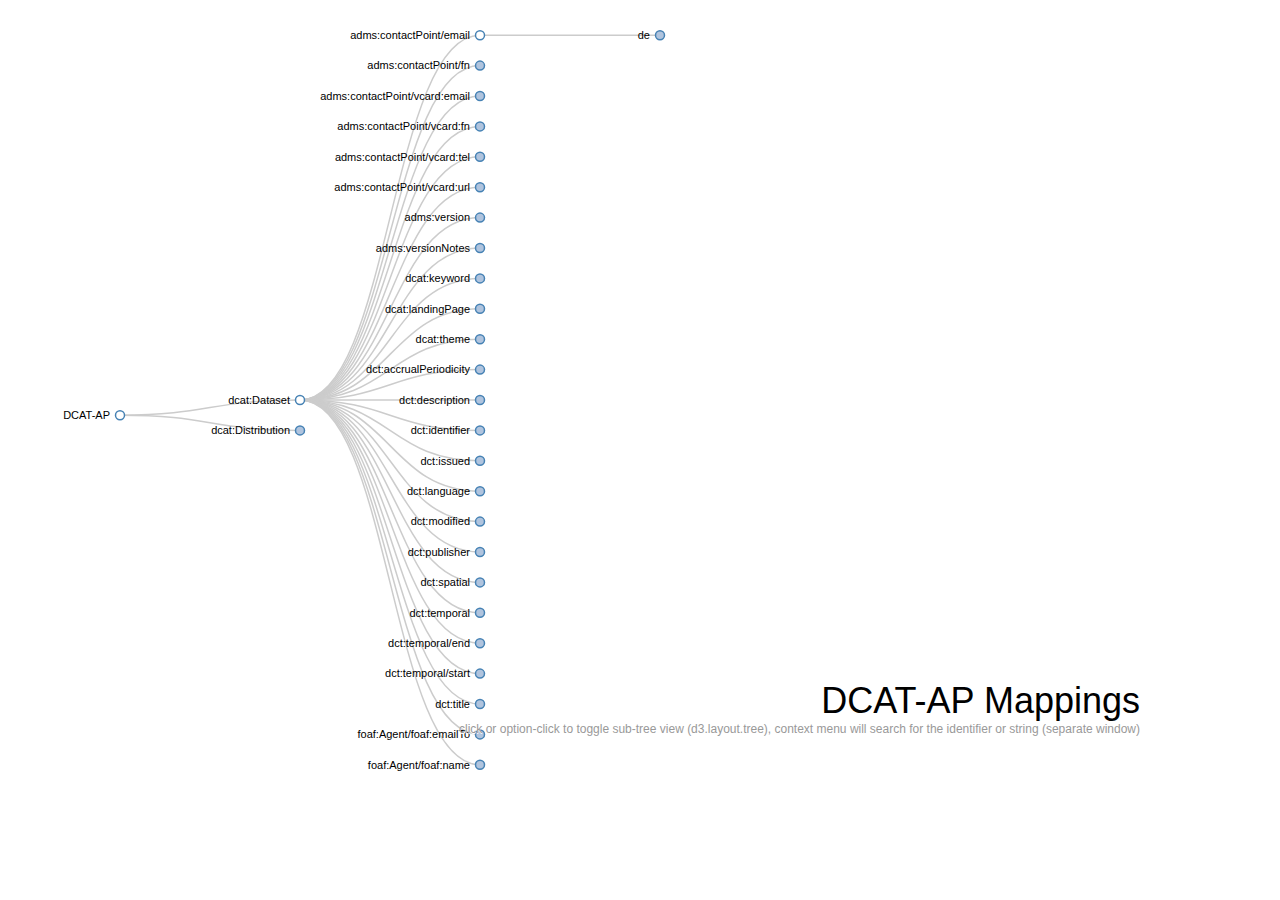
==== system/www/visualisation/tree.html @ 02419250 "changed mdr to vdm" ====
<!DOCTYPE html>
<html><head>
    <meta http-equiv="Content-Type" content="text/html; charset=UTF-8">
    <link type="text/css" rel="stylesheet" href="tree_files/style.css">
    <script type="text/javascript" src="tree_files/d3_002.js"></script>
    <script type="text/javascript" src="tree_files/d3.js"></script>
    <style type="text/css">


.node circle {
  cursor: pointer;
  fill: #fff;
  stroke: steelblue;
  stroke-width: 1.5px;
}

.node text {
  font-size: 11px;
}

path.link {
  fill: none;
  stroke: #ccc;
  stroke-width: 1.5px;
}

    </style>
  </head>
  <body>
    <div id="body">
      <div id="footer">
        DCAT-AP Mappings
        <div class="hint">click or option-click to toggle sub-tree view (d3.layout.tree), context menu will search for the identifier or string (separate window)</div>
      </div>
    <script type="text/javascript">

var m = [20, 120, 20, 120],
    w = 1280 - m[1] - m[3],
    h = 800 - m[0] - m[2],
    i = 0,
    root;

var tree = d3.layout.tree()
    .size([h, w]);

var diagonal = d3.svg.diagonal()
    .projection(function(d) { return [d.y, d.x]; });

var vis = d3.select("#body").append("svg:svg")
    .attr("width", w + m[1] + m[3])
    .attr("height", h + m[0] + m[2])
  .append("svg:g")
    .attr("transform", "translate(" + m[3] + "," + m[0] + ")");

d3.json("flare.json", function(json) {
  root = json;
  root.x0 = h / 2;
  root.y0 = 0;

  function toggleAll(d) {
    if (d.children) {
      d.children.forEach(toggleAll);
      toggle(d);
    }
  }

  // Initialize the display to show a few nodes.
  root.children.forEach(toggleAll);
  toggle(root.children[0]);
  toggle(root.children[0].children[0]);
  update(root);
});

function update(source) {
  var duration = d3.event && d3.event.altKey ? 5000 : 500;

  // Compute the new tree layout.
  var nodes = tree.nodes(root).reverse();

  // Normalize for fixed-depth.
  nodes.forEach(function(d) { d.y = d.depth * 180; });

  // Update the nodes…
  var node = vis.selectAll("g.node")
      .data(nodes, function(d) { return d.id || (d.id = ++i); });

  // Enter any new nodes at the parent's previous position.
  var nodeEnter = node.enter().append("svg:g")
      .attr("class", "node")
      .attr("transform", function(d) { return "translate(" + source.y0 + "," + source.x0 + ")"; })
       .on("dblclick", function(d) { window.open(d.link, "Search", "width=800, height=600, scrollbars=yes"); })
       .on("click", function(d) { toggle(d); update(d); });

  nodeEnter.append("svg:circle")
      .attr("r", 1e-6)
      .style("fill", function(d) { return d._children ? "lightsteelblue" : "#fff"; });

  nodeEnter.append("svg:text")
      .attr("x", function(d) { return d.children || d._children ? -10 : 10; })
      .attr("dy", ".35em")
      .attr("text-anchor", function(d) { return d.children || d._children ? "end" : "start"; })
      .attr("xlink:href", function(d) { return d.link; })
      .text(function(d) { return d.name; })
      .style("fill-opacity", 1e-6);

  // Transition nodes to their new position.
  var nodeUpdate = node.transition()
      .duration(duration)
      .attr("transform", function(d) { return "translate(" + d.y + "," + d.x + ")"; });

  nodeUpdate.select("circle")
      .attr("r", 4.5)
      .style("fill", function(d) { return d._children ? "lightsteelblue" : "#fff"; });

  nodeUpdate.select("text")
      .style("fill-opacity", 1);

  // Transition exiting nodes to the parent's new position.
  var nodeExit = node.exit().transition()
      .duration(duration)
      .attr("transform", function(d) { return "translate(" + source.y + "," + source.x + ")"; })
      .remove();

  nodeExit.select("circle")
      .attr("r", 1e-6);

  nodeExit.select("text")
      .style("fill-opacity", 1e-6);

  // Update the links…
  var link = vis.selectAll("path.link")
      .data(tree.links(nodes), function(d) { return d.target.id; });

  // Enter any new links at the parent's previous position.
  link.enter().insert("svg:path", "g")
      .attr("class", "link")
      .attr("d", function(d) {
        var o = {x: source.x0, y: source.y0};
        return diagonal({source: o, target: o});
      })
    .transition()
      .duration(duration)
      .attr("d", diagonal);

  // Transition links to their new position.
  link.transition()
      .duration(duration)
      .attr("d", diagonal);

  // Transition exiting nodes to the parent's new position.
  link.exit().transition()
      .duration(duration)
      .attr("d", function(d) {
        var o = {x: source.x, y: source.y};
        return diagonal({source: o, target: o});
      })
      .remove();

  // Stash the old positions for transition.
  nodes.forEach(function(d) {
    d.x0 = d.x;
    d.y0 = d.y;
  });
}

// Toggle children.
function toggle(d) {
  if (d.children) {
    d._children = d.children;
    d.children = null;
  } else {
    d.children = d._children;
    d._children = null;
  }
}

    </script>
  

</body></html>
---- system/www/visualisation/tree_files/style.css ----
body {
  background: url(texture-noise.png);
  overflow: hidden;
  margin: 0;
  font-size: 14px;
  font-family: "Helvetica Neue", Helvetica;
}

#chart, #header, #footer {
  position: absolute;
  top: 0;
}

#header, #footer {
  z-index: 1;
  display: block;
  font-size: 36px;
  font-weight: 300;
  text-shadow: 0 1px 0 #fff;
}

#header.inverted, #footer.inverted {
  color: #fff;
  text-shadow: 0 1px 4px #000;
}

#header {
  top: 80px;
  left: 140px;
  width: 1000px;
}

#footer {
  top: 680px;
  right: 140px;
  text-align: right;
}

rect {
  fill: none;
  pointer-events: all;
}

pre {
  font-size: 18px;
}

line {
  stroke: #000;
  stroke-width: 1.5px;
}

.string, .regexp {
  color: #f39;
}

.keyword {
  color: #00c;
}

.comment {
  color: #777;
  font-style: oblique;
}

.number {
  color: #369;
}

.class, .special {
  color: #1181B8;
}

a:link, a:visited {
  color: #000;
  text-decoration: none;
}

a:hover {
  color: #666;
}

.hint {
  position: absolute;
  right: 0;
  width: 1280px;
  font-size: 12px;
  color: #999;
}
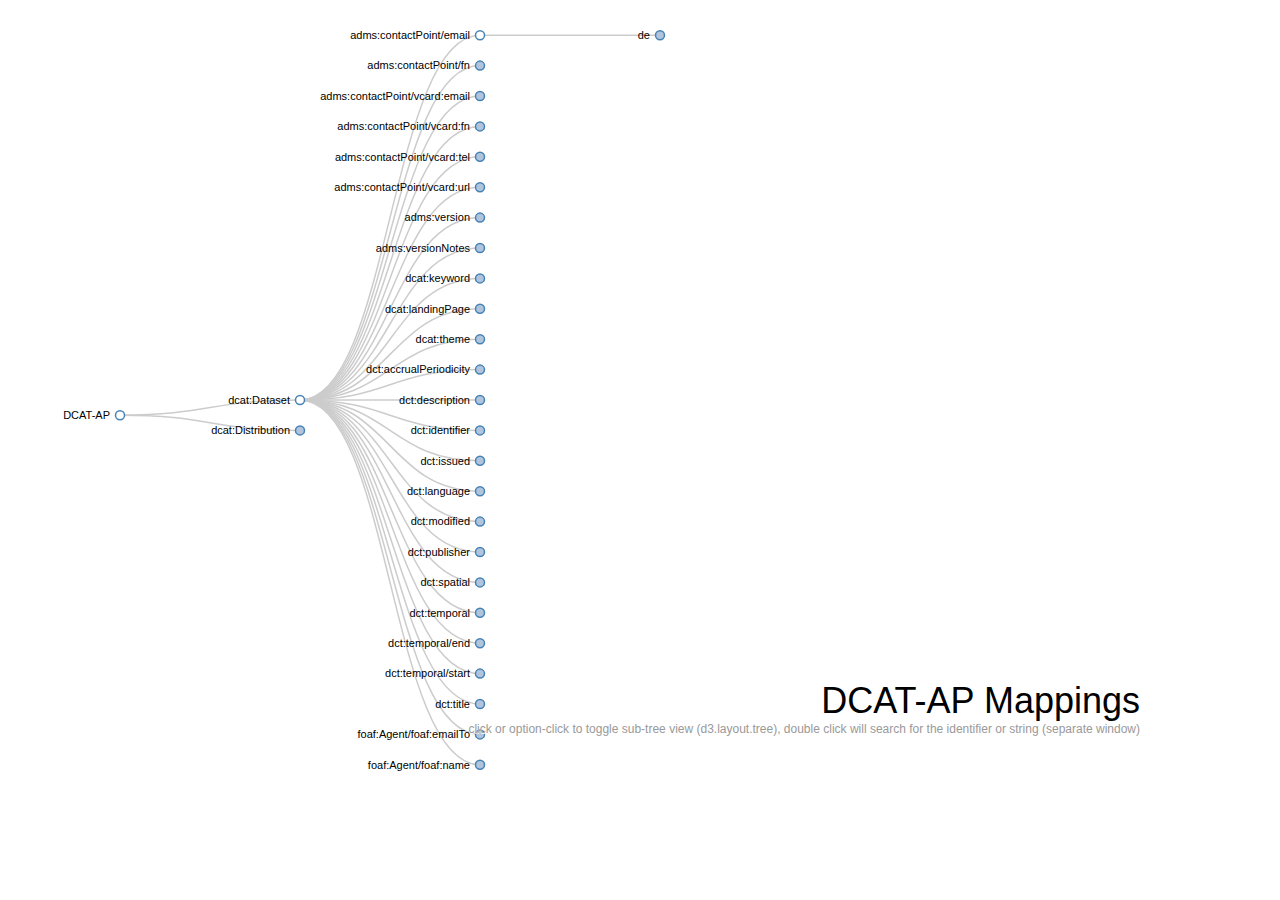
==== commit 34d5a14a: "updates to labels, etc." ====
--- a/system/www/visualisation/tree.html
+++ b/system/www/visualisation/tree.html
@@ -30,7 +30,7 @@
     <div id="body">
       <div id="footer">
         DCAT-AP Mappings
-        <div class="hint">click or option-click to toggle sub-tree view (d3.layout.tree), context menu will search for the identifier or string (separate window)</div>
+        <div class="hint">click or option-click to toggle sub-tree view (d3.layout.tree), double click will search for the identifier or string (separate window)</div>
       </div>
     <script type="text/javascript">
 
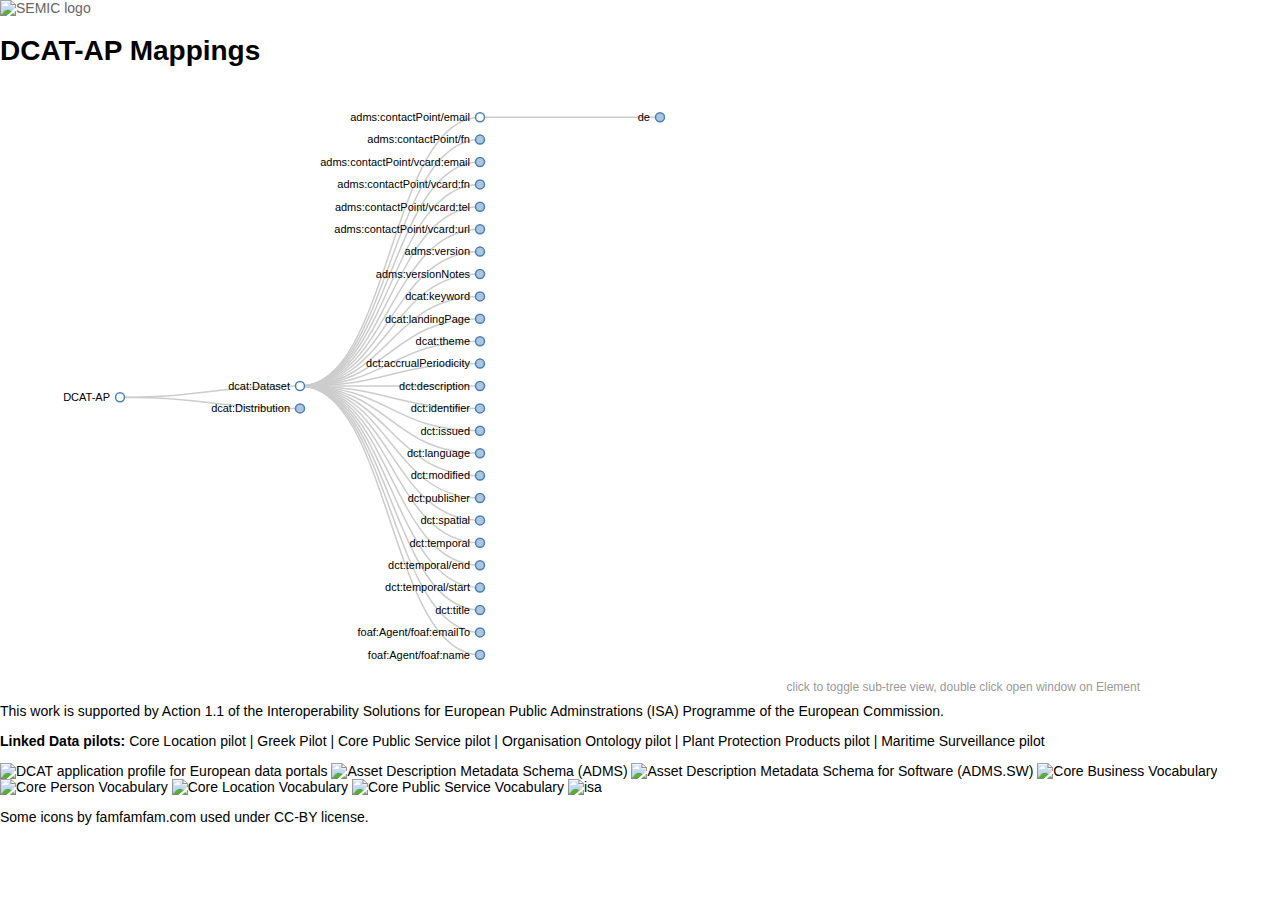
==== commit a7383907: "Added top-and-tails to the presentation of the tree - same as Core Vocabularies Mapping Directory vi" ====
--- a/system/www/visualisation/tree.html
+++ b/system/www/visualisation/tree.html
@@ -1,12 +1,15 @@
 <!DOCTYPE html>
-<html><head>
-    <meta http-equiv="Content-Type" content="text/html; charset=UTF-8">
-    <link type="text/css" rel="stylesheet" href="tree_files/style.css">
-    <script type="text/javascript" src="tree_files/d3_002.js"></script>
-    <script type="text/javascript" src="tree_files/d3.js"></script>
-    <style type="text/css">
-
-
+<html>
+<head>
+  <meta charset="UTF-8" />
+  <title>Core Vocabulary Mappings Directory</title>
+  <link type="text/css" rel="stylesheet" href="tree_files/style.css">
+  <script type="text/javascript" src="tree_files/d3_002.js"></script>
+  <script type="text/javascript" src="tree_files/d3.js"></script>
+  <link rel="stylesheet" type="text/css" href="/vdm/css/normalize.css" />
+  <link rel="stylesheet" type="text/css" href="http://fonts.googleapis.com/css?family=Source+Sans+Pro:400,400italic,600,600italic,300" />
+  <link rel="stylesheet" type="text/css" href="/vdm/css/screen.css" />
+  <style type="text/css">
 .node circle {
   cursor: pointer;
   fill: #fff;
@@ -23,20 +26,30 @@
   stroke: #ccc;
   stroke-width: 1.5px;
 }
-
     </style>
-  </head>
-  <body>
-    <div id="body">
-      <div id="footer">
-        DCAT-AP Mappings
-        <div class="hint">click or option-click to toggle sub-tree view (d3.layout.tree), double click will search for the identifier or string (separate window)</div>
-      </div>
+
+</head>
+<body id="picturepage">
+
+<header>
+  <div class="logo">
+    <a href="https://www.semic.eu">
+      <img src="/vdm/images/semic_logo.png" alt="SEMIC logo" width="90" height="90" />
+    </a>
+  </div>
+  <h1><a href="/vdm/" color="white">DCAT-AP Mappings</a></h1>
+</header>
+
+<section id="picture">
+	<div id="body">
+		<div id="footer">
+			<div class="hint">click to toggle sub-tree view, double click open window on Element</div>
+		</div>
     <script type="text/javascript">
 
 var m = [20, 120, 20, 120],
     w = 1280 - m[1] - m[3],
-    h = 800 - m[0] - m[2],
+    h = 600 - m[0] - m[2],
     i = 0,
     root;
 
@@ -88,8 +101,8 @@
   var nodeEnter = node.enter().append("svg:g")
       .attr("class", "node")
       .attr("transform", function(d) { return "translate(" + source.y0 + "," + source.x0 + ")"; })
-       .on("dblclick", function(d) { window.open(d.link, "Search", "width=800, height=600, scrollbars=yes"); })
-       .on("click", function(d) { toggle(d); update(d); });
+      .on("dblclick", function(d) { window.open(d.link, "Search", "width=800, height=600, scrollbars=yes"); })
+      .on("click", function(d) { toggle(d); update(d); });
 
   nodeEnter.append("svg:circle")
       .attr("r", 1e-6)
@@ -175,6 +188,38 @@
 }
 
     </script>
-  
+	</div>
+</section>
+<footer>
+  <p>This work is supported by
+  <a href="http://ec.europa.eu/isa/actions/01-trusted-information-exchange/1-1action_en.htm" target="_blank">Action 1.1</a>
+  of the
+  <a href="http://ec.europa.eu/isa/" target="_blank">Interoperability Solutions
+  for European Public Adminstrations (ISA)</a> Programme of the European
+  Commission.</p>
+
+  <p><strong>Linked Data pilots:</strong>
+    <a href="http://location.testproject.eu/BEL">Core Location pilot</a> |
+    <a href="http://data.ydmed.gov.gr/">Greek Pilot</a> |
+    <a href="http://cpsv.testproject.eu/CPSV">Core Public Service pilot</a> |
+    <a href="http://org.testproject.eu/MAREG">Organisation Ontology pilot</a> |
+    <a href="http://health.testproject.eu/PPP">Plant Protection Products pilot</a> |
+    <a href="http://maritime.testproject.eu/CISE">Maritime Surveillance pilot</a>
+  </p>
+
+  <p>
+    <a href="https://joinup.ec.europa.eu/asset/dcat_application_profile/description" target="_blank"><img alt="DCAT application profile for European data portals" src="https://joinup.ec.europa.eu/sites/default/files/imagecache/community_logo/DCAT_application_profile_for_European_data_portals_logo_0.png" width="70" height="70" /></a>
+    <a href="https://joinup.ec.europa.eu/asset/adms/description" target="_blank"><img alt="Asset Description Metadata Schema (ADMS)" src="http://joinup.ec.europa.eu/sites/default/files/imagecache/community_logo/adms_logo.png" width="70" height="70" /></a>
+    <a href="https://joinup.ec.europa.eu/asset/adms_foss/description" target="_blank"><img alt="Asset Description Metadata Schema for Software (ADMS.SW)" src="http://joinup.ec.europa.eu/sites/default/files/imagecache/community_logo/ADMS_SW_Logo.png" width="70" height="70" /></a>
+    <a href="https://joinup.ec.europa.eu/asset/core_business/description" target="_blank"><img alt="Core Business Vocabulary" src="http://joinup.ec.europa.eu/sites/default/files/imagecache/community_logo/core_business_logo.png" width="70" height="70" /></a>
+    <a href="https://joinup.ec.europa.eu/asset/core_person/description"><img alt="Core Person Vocabulary" src="http://joinup.ec.europa.eu/sites/default/files/imagecache/community_logo/core_person_logo.png" width="70" height="70" /></a>
+    <a href="https://joinup.ec.europa.eu/asset/core_location/description" target="_blank"><img alt="Core Location Vocabulary" src="http://joinup.ec.europa.eu/sites/default/files/imagecache/community_logo/core_location_logo.png" width="70" height="70" /></a>
+    <a href="https://joinup.ec.europa.eu/asset/core_public_service/description" target="_blank"><img alt="Core Public Service Vocabulary" src="https://joinup.ec.europa.eu/sites/default/files/imagecache/community_logo/core_public_service_logo.png" width="70" height="70" /></a>
+    <a href="http://ec.europa.eu/isa/" target="_blank"><img alt="isa" src="http://joinup.ec.europa.eu/sites/default/files/ckeditor_files/images/isa_logo.png" width="70" height="70" /></a>
+  </p>
+
+  <p>Some icons by <a href="http://www.famfamfam.com/lab/icons/silk/">famfamfam.com</a> used under CC-BY license.</p>
+</footer>
 
 </body></html>
+
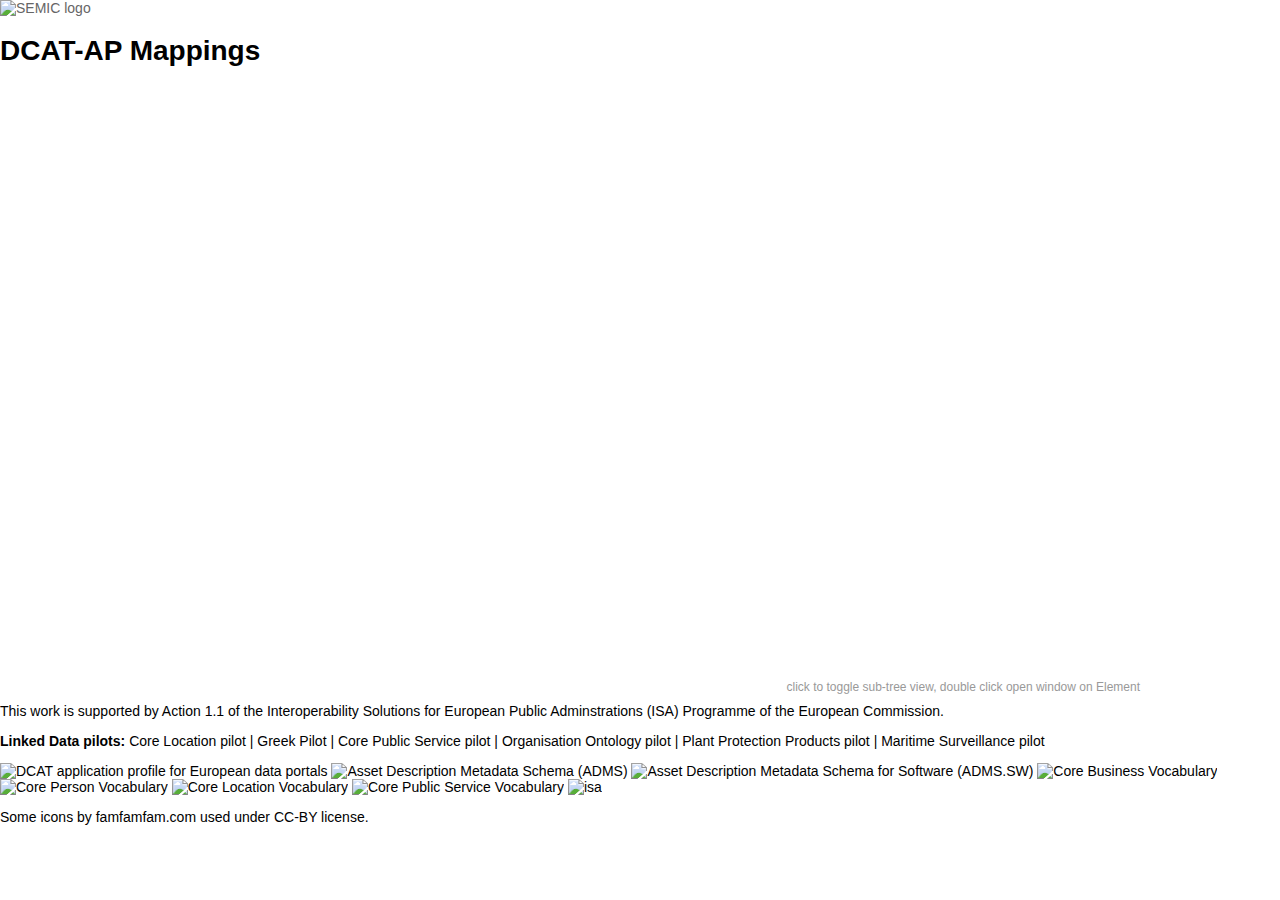
==== commit 1ed3cf14: "Rearranged the creation of the dcat-ap descriptions. Updated some labels, added the public-identifie" ====
--- a/system/www/visualisation/tree.html
+++ b/system/www/visualisation/tree.html
@@ -65,7 +65,7 @@
   .append("svg:g")
     .attr("transform", "translate(" + m[3] + "," + m[0] + ")");
 
-d3.json("flare.json", function(json) {
+d3.json("dcatflare.json", function(json) {
   root = json;
   root.x0 = h / 2;
   root.y0 = 0;
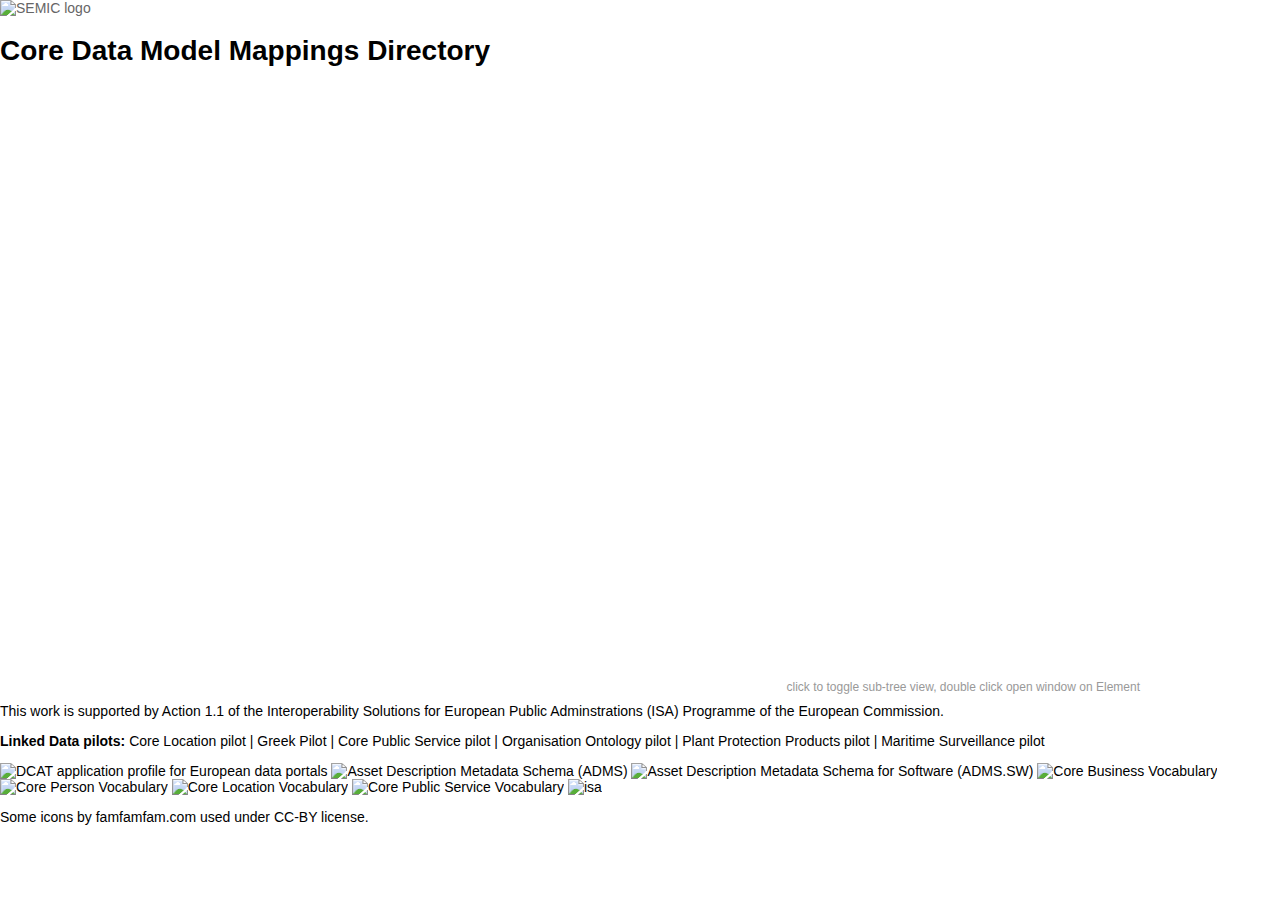
==== commit f3d631b1: "Changed label from core data model directory to core data model mapping directory ...." ====
--- a/system/www/visualisation/tree.html
+++ b/system/www/visualisation/tree.html
@@ -2,7 +2,7 @@
 <html>
 <head>
   <meta charset="UTF-8" />
-  <title>Core Vocabulary Mappings Directory</title>
+  <title>Core Data Model Mappings Directory</title>
   <link type="text/css" rel="stylesheet" href="tree_files/style.css">
   <script type="text/javascript" src="tree_files/d3_002.js"></script>
   <script type="text/javascript" src="tree_files/d3.js"></script>
@@ -37,7 +37,7 @@
       <img src="/vdm/images/semic_logo.png" alt="SEMIC logo" width="90" height="90" />
     </a>
   </div>
-  <h1><a href="/vdm/" color="white">DCAT-AP Mappings</a></h1>
+  <h1><a href="/vdm/" color="white">Core Data Model Mappings Directory</a></h1>
 </header>
 
 <section id="picture">
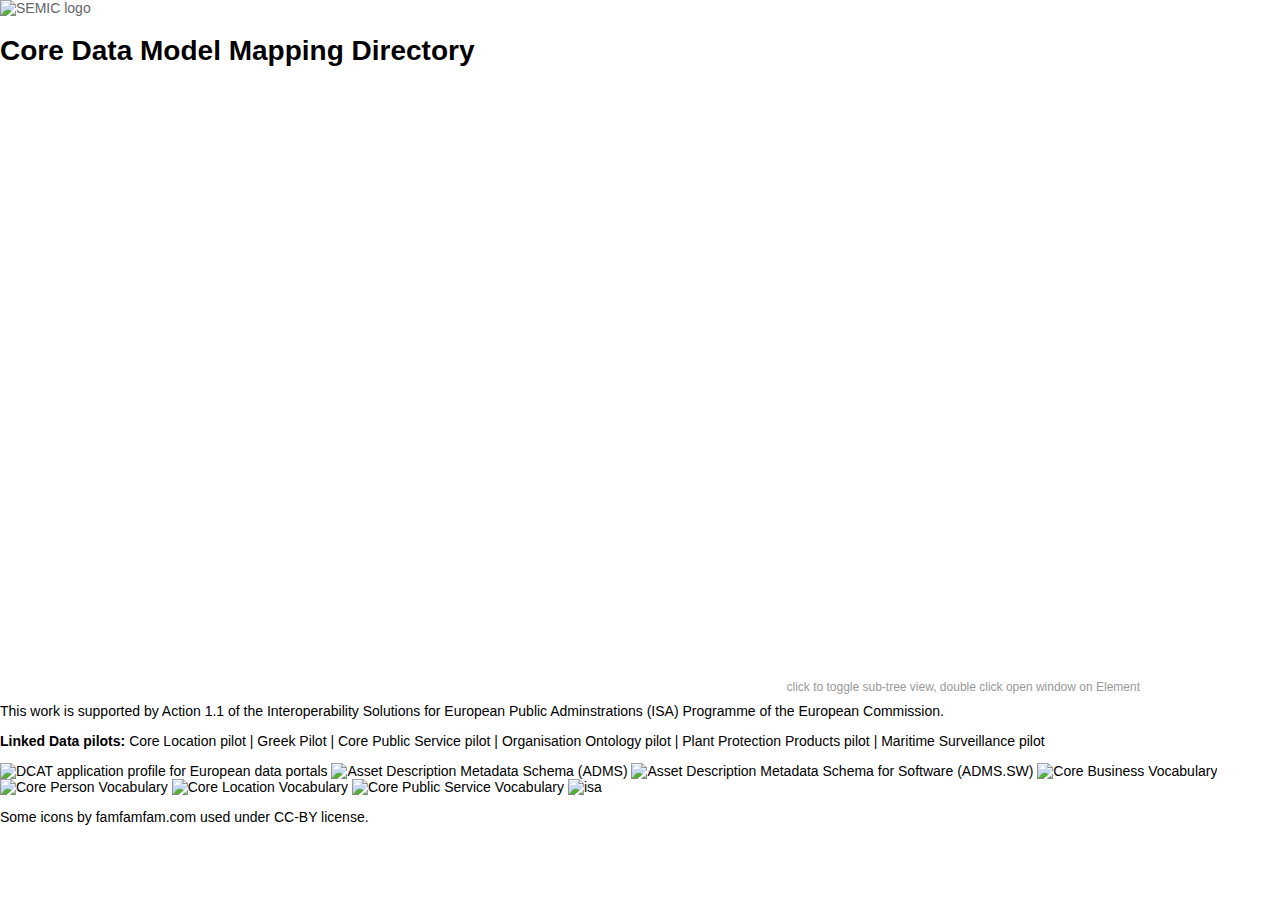
==== commit 7fdfb003: "Update to picture." ====
--- a/system/www/visualisation/tree.html
+++ b/system/www/visualisation/tree.html
@@ -37,7 +37,7 @@
       <img src="/vdm/images/semic_logo.png" alt="SEMIC logo" width="90" height="90" />
     </a>
   </div>
-  <h1><a href="/vdm/" color="white">Core Data Model Mappings Directory</a></h1>
+  <h1><a href="/vdm/" color="white">Core Data Model Mapping Directory</a></h1>
 </header>
 
 <section id="picture">
